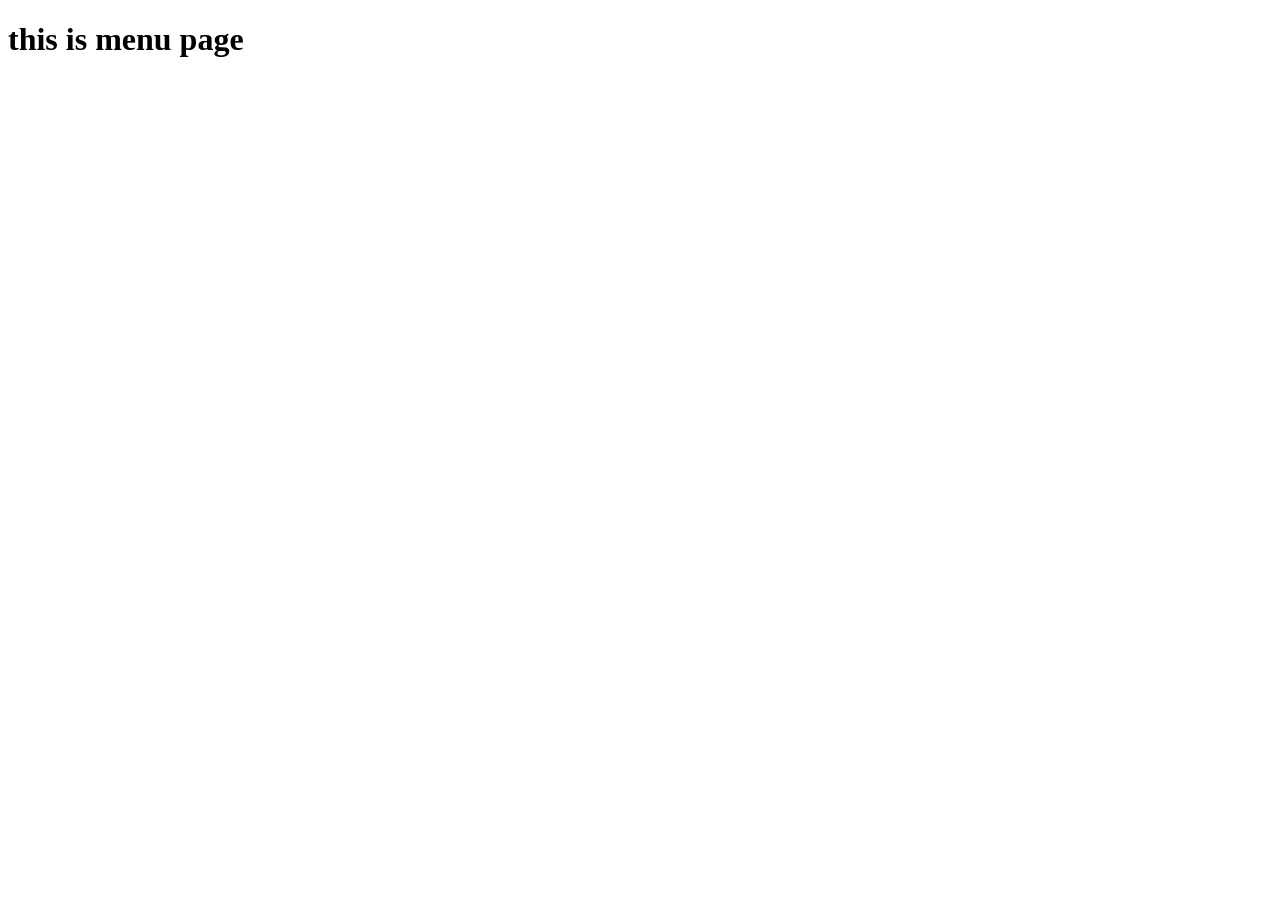
==== menu.html @ 9e11469a "menu file added for test" ====
<!DOCTYPE html>
<html lang="en">
<head>
    <meta charset="UTF-8">
    <meta name="viewport" content="width=device-width, initial-scale=1.0">
    <title>Document</title>
</head>
<body>
    <h1> this is menu page</h1>
</body>
</html>
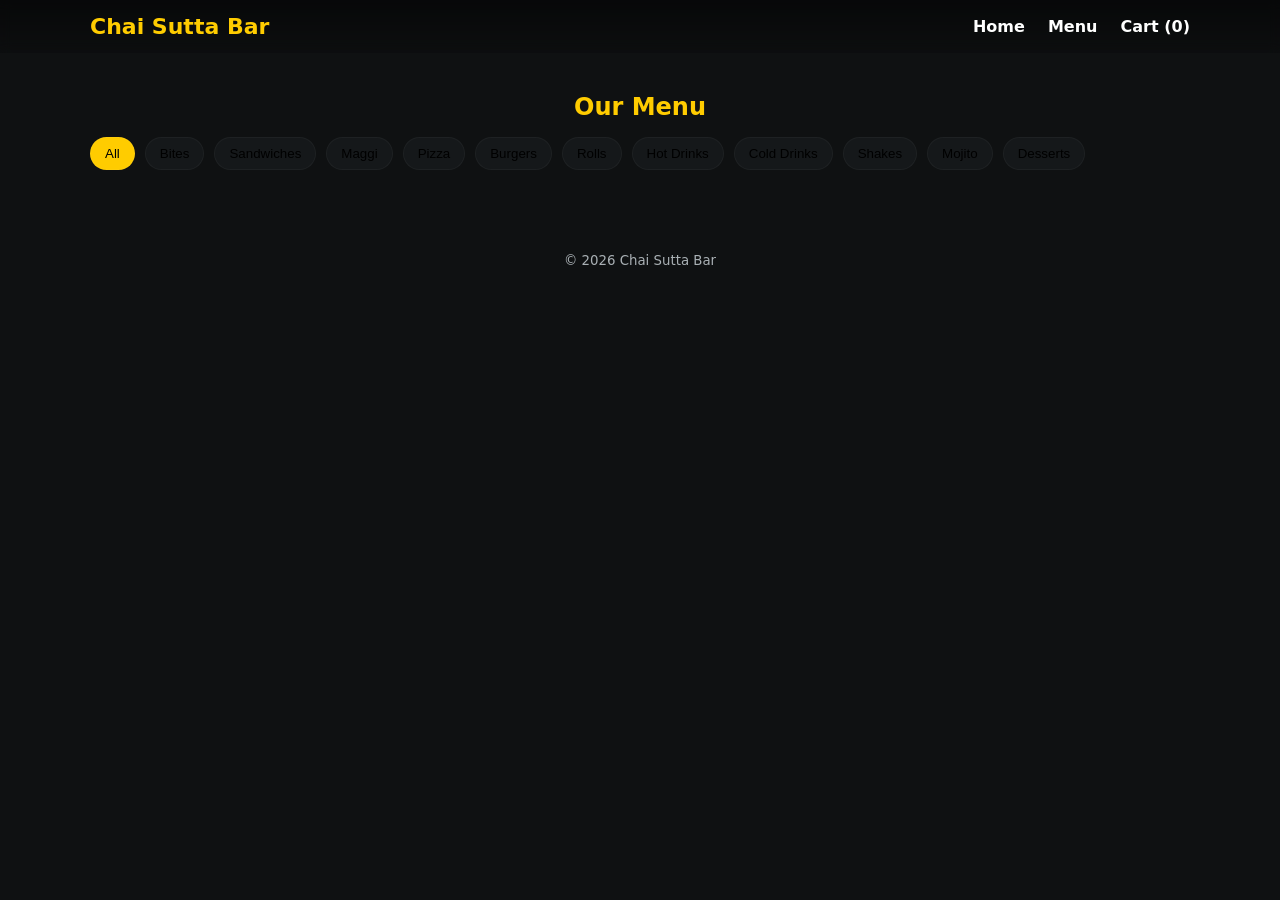
==== commit 69e89c80: ":#	new file:   script.js" ====
--- a/menu.html
+++ b/menu.html
@@ -1,11 +1,54 @@
 <!DOCTYPE html>
 <html lang="en">
 <head>
-    <meta charset="UTF-8">
-    <meta name="viewport" content="width=device-width, initial-scale=1.0">
-    <title>Document</title>
+  <meta charset="utf-8" />
+  <meta name="viewport" content="width=device-width,initial-scale=1" />
+  <title>Chai Sutta Bar — Menu</title>
+  <link rel="stylesheet" href="./style.css" />
 </head>
 <body>
-    <h1> this is menu page</h1>
+  <header class="site-header">
+    <div class="container header-row">
+      <a class="brand" href="index.html">Chai Sutta Bar</a>
+      <nav class="nav">
+        <a href="index.html">Home</a>
+        <a href="menu.html">Menu</a>
+        <a href="checkout.html" class="cart-link">Cart (<span id="cart-count">0</span>)</a>
+      </nav>
+      <button class="mobile-toggle" aria-label="toggle menu">☰</button>
+    </div>
+  </header>
+
+  <main>
+    <section class="container section">
+      <h2 class="section-title">Our Menu</h2>
+
+      <div class="filters" id="filters">
+        <button data-filter="all" class="filter active">All</button>
+        <button data-filter="bites" class="filter">Bites</button>
+        <button data-filter="sandwich" class="filter">Sandwiches</button>
+        <button data-filter="maggi" class="filter">Maggi</button>
+        <button data-filter="pizza" class="filter">Pizza</button>
+        <button data-filter="burger" class="filter">Burgers</button>
+        <button data-filter="roll" class="filter">Rolls</button>
+        <button data-filter="hot" class="filter">Hot Drinks</button>
+        <button data-filter="cold" class="filter">Cold Drinks</button>
+        <button data-filter="shake" class="filter">Shakes</button>
+        <button data-filter="mojito" class="filter">Mojito</button>
+        <button data-filter="dessert" class="filter">Desserts</button>
+      </div>
+
+      <div id="product-grid" class="card-grid"></div>
+    </section>
+  </main>
+
+  <footer class="site-footer">
+    <div class="container">
+      <small>© <span id="year2"></span> Chai Sutta Bar</small>
+    </div>
+  </footer>
+
+  <script src="./script.js"></script>
+  <script>document.getElementById('year2').textContent = new Date().getFullYear();</script>
 </body>
-</html>+</html>
--- a/style.css
+++ b/style.css
@@ -0,0 +1,402 @@
+/* =========================================================
+   BASIC VARIABLES & RESET
+   ========================================================= */
+:root{
+  --bg:#0f1112;
+  --card:#15181a;
+  --muted:#a9b0b4;
+  --accent:#ffcc00;
+  --glass: rgba(255,255,255,0.03);
+  --gap:18px;
+
+  /* new smooth color palette */
+  --accent-dark:#e5b700;
+  --text-light:#e6e6e6;
+  --shadow:0 8px 30px rgba(0,0,0,0.5);
+}
+
+*{ box-sizing:border-box; margin:0; padding:0 }
+html,body{
+  height:100%;
+  font-family:Inter, Poppins, system-ui;
+  background:var(--bg);
+  color:#fff;
+  -webkit-font-smoothing:antialiased;
+}
+
+.container{
+  max-width:1100px;
+  margin:0 auto;
+  padding:0 18px;
+}
+
+/* =========================================================
+   HEADER
+   ========================================================= */
+.site-header{
+  position:sticky;
+  top:0; z-index:1000;
+  backdrop-filter: blur(6px);
+  background:linear-gradient(180deg, rgba(0,0,0,0.5), rgba(0,0,0,0.15));
+  transition:0.4s ease;
+}
+
+.header-row{
+  display:flex;
+  align-items:center;
+  justify-content:space-between;
+  gap:12px;
+  padding:14px 0;
+}
+
+.brand{
+  font-size:22px;
+  font-weight:700;
+  text-decoration:none;
+  color:var(--accent);
+}
+
+.nav a{
+  color:#fff;
+  margin-left:18px;
+  text-decoration:none;
+  font-weight:600;
+  transition:0.25s;
+}
+
+.nav a:hover{ color:var(--accent) }
+
+.mobile-toggle{
+  display:none;
+  font-size:20px;
+  background:none;
+  border:0;
+  color:#fff;
+}
+
+/* =========================================================
+   HERO SECTION
+   ========================================================= */
+.hero{
+  padding:90px 0 60px;
+  text-align:center;
+  background-image:url('https://images.unsplash.com/photo-1541167760496-1628856ab772');
+  background-size:cover;
+  background-position:center;
+  animation:fadein 1.2s ease;
+}
+
+@keyframes fadein{
+  from{opacity:0; transform:translateY(20px)}
+  to{opacity:1; transform:translateY(0)}
+}
+
+.hero-inner h1{
+  font-size:38px;
+  margin-bottom:10px;
+  color:var(--accent);
+  text-shadow:var(--shadow);
+}
+
+.lead{
+  color:var(--muted);
+  font-size:17px;
+  margin-bottom:20px;
+}
+
+.hero-ctas .btn{ margin-right:10px }
+
+/* =========================================================
+   SECTIONS & GRIDS
+   ========================================================= */
+.section{
+  padding:40px 0;
+}
+
+.section.small{
+  padding:26px 0;
+}
+
+.section-title{
+  font-size:24px;
+  color:var(--accent);
+  margin-bottom:16px;
+  text-align:center;
+}
+
+.card-grid{
+  display:grid;
+  grid-template-columns: repeat(auto-fit, minmax(230px,1fr));
+  gap:20px;
+}
+
+/* =========================================================
+   PRODUCT CARD
+   ========================================================= */
+.card{
+  background:linear-gradient(180deg, rgba(255,255,255,0.02), rgba(255,255,255,0));
+  border:1px solid rgba(255,255,255,0.05);
+  border-radius:14px;
+  padding:14px;
+  transition:transform .22s ease, box-shadow .22s ease;
+}
+
+.card:hover{
+  transform:translateY(-8px);
+  box-shadow:0 15px 35px rgba(0,0,0,0.6);
+}
+
+.card img{
+  width:100%;
+  height:160px;
+  object-fit:cover;
+  border-radius:10px;
+}
+
+.card h3{
+  font-size:18px;
+  margin:10px 0 6px;
+}
+
+.card p{
+  color:var(--muted);
+  font-size:15px;
+}
+
+.card-row{
+  margin-top:10px;
+  display:flex;
+  justify-content:space-between;
+  align-items:center;
+}
+
+/* =========================================================
+   BUTTONS
+   ========================================================= */
+.btn{
+  padding:9px 16px;
+  border-radius:999px;
+  background:var(--accent);
+  color:#000;
+  text-decoration:none;
+  font-weight:700;
+  cursor:pointer;
+  border:0;
+  transition:0.25s ease;
+}
+
+.btn:hover{ background:var(--accent-dark) }
+
+.btn-ghost{
+  background:transparent;
+  border:1px solid rgba(255,255,255,0.1);
+  color:#fff;
+}
+
+/* =========================================================
+   FILTERS
+   ========================================================= */
+.filters{
+  display:flex;
+  flex-wrap:wrap;
+  gap:10px;
+  margin-bottom:16px;
+}
+
+.filter{
+  padding:8px 14px;
+  background:var(--card);
+  border-radius:999px;
+  border:1px solid rgba(255,255,255,0.04);
+  cursor:pointer;
+}
+
+.filter.active{
+  background:var(--accent);
+  color:#000;
+}
+
+/* =========================================================
+   CART + CHECKOUT
+   ========================================================= */
+.cart-container{
+  background:var(--card);
+  border-radius:12px;
+  padding:14px;
+}
+
+.cart-item{
+  display:flex;
+  align-items:center;
+  gap:12px;
+  padding:12px 0;
+  border-bottom:1px dashed rgba(255,255,255,0.05);
+}
+
+.cart-item img{
+  width:80px;
+  height:80px;
+  border-radius:10px;
+  object-fit:cover;
+}
+
+.qty-control{
+  display:flex;
+  align-items:center;
+  gap:6px;
+}
+
+.qty-control button{
+  padding:6px 10px;
+  border-radius:7px;
+  background:rgba(255,255,255,0.07);
+  border:0;
+  color:#fff;
+  cursor:pointer;
+}
+
+/* checkout layout */
+.checkout-summary{
+  display:flex;
+  gap:20px;
+  margin-top:18px;
+}
+
+.address-block textarea{
+  width:330px;
+  min-height:100px;
+  background:var(--glass);
+  border:1px solid rgba(255,255,255,0.05);
+  color:#fff;
+  border-radius:10px;
+  padding:10px;
+}
+
+.summary-block{
+  background:var(--card);
+  padding:16px;
+  border-radius:10px;
+  min-width:230px;
+}
+
+/* =========================================================
+   TWO-COL & FOOTER
+   ========================================================= */
+.two-col{
+  display:grid;
+  grid-template-columns:1fr 1fr;
+  gap:20px;
+}
+
+.site-footer{
+  padding:24px 0;
+  text-align:center;
+  color:var(--muted);
+}
+
+/* =========================================================
+   RESPONSIVE
+   ========================================================= */
+@media (max-width:900px){
+  .nav{ display:none }
+  .mobile-toggle{ display:block }
+  
+  .hero-inner h1{ font-size:30px }
+
+  .checkout-summary{
+    flex-direction:column;
+  }
+
+  .two-col{ grid-template-columns:1fr }
+}
+
+@media (max-width:500px){
+  .hero-inner h1{ font-size:24px }
+  .card img{ height:130px }
+}
+
+/* ========== SUCCESS PAGE THEME ========== */
+
+
+/* wrapper */
+.success-wrapper{
+  padding:20px;
+  text-align:center;
+}
+
+/* card */
+.success-card{
+  background:linear-gradient(180deg, rgba(255,255,255,0.05), rgba(255,255,255,0.02));
+  padding:40px 30px;
+  border-radius:18px;
+  border:1px solid rgba(255,255,255,0.06);
+  max-width:420px;
+  margin:auto;
+  animation:fadeUp 0.9s ease;
+}
+
+@keyframes fadeUp{
+  from {opacity:0; transform:translateY(20px);}
+  to {opacity:1; transform:translateY(0);}
+}
+
+/* checkmark icon */
+.icon-container{
+  width:90px;
+  height:90px;
+  margin:0 auto 16px;
+  border-radius:50%;
+  background:rgba(255,255,255,0.08);
+  display:flex;
+  justify-content:center;
+  align-items:center;
+  animation:popIn 0.7s ease;
+}
+
+@keyframes popIn{
+  0% {transform:scale(0); opacity:0;}
+  100% {transform:scale(1); opacity:1;}
+}
+
+.checkmark{
+  width:40px;
+  height:20px;
+  border-left:6px solid var(--accent);
+  border-bottom:6px solid var(--accent);
+  transform:rotate(-45deg);
+}
+
+/* text */
+.success-card h1{
+  margin-top:10px;
+  font-size:26px;
+  color:var(--accent);
+}
+
+.success-card p{
+  color:var(--muted);
+  margin-bottom:22px;
+  line-height:1.5;
+}
+
+/* buttons */
+.btn{
+  display:inline-block;
+  margin:6px;
+  background:var(--accent);
+  color:#000;
+  padding:10px 20px;
+  border-radius:999px;
+  text-decoration:none;
+  font-weight:700;
+  transition:0.25s;
+}
+
+.btn:hover{ background:var(--accent-dark) }
+
+.btn-ghost{
+  background:transparent;
+  border:1px solid rgba(255,255,255,0.15);
+  color:#fff;
+}
+
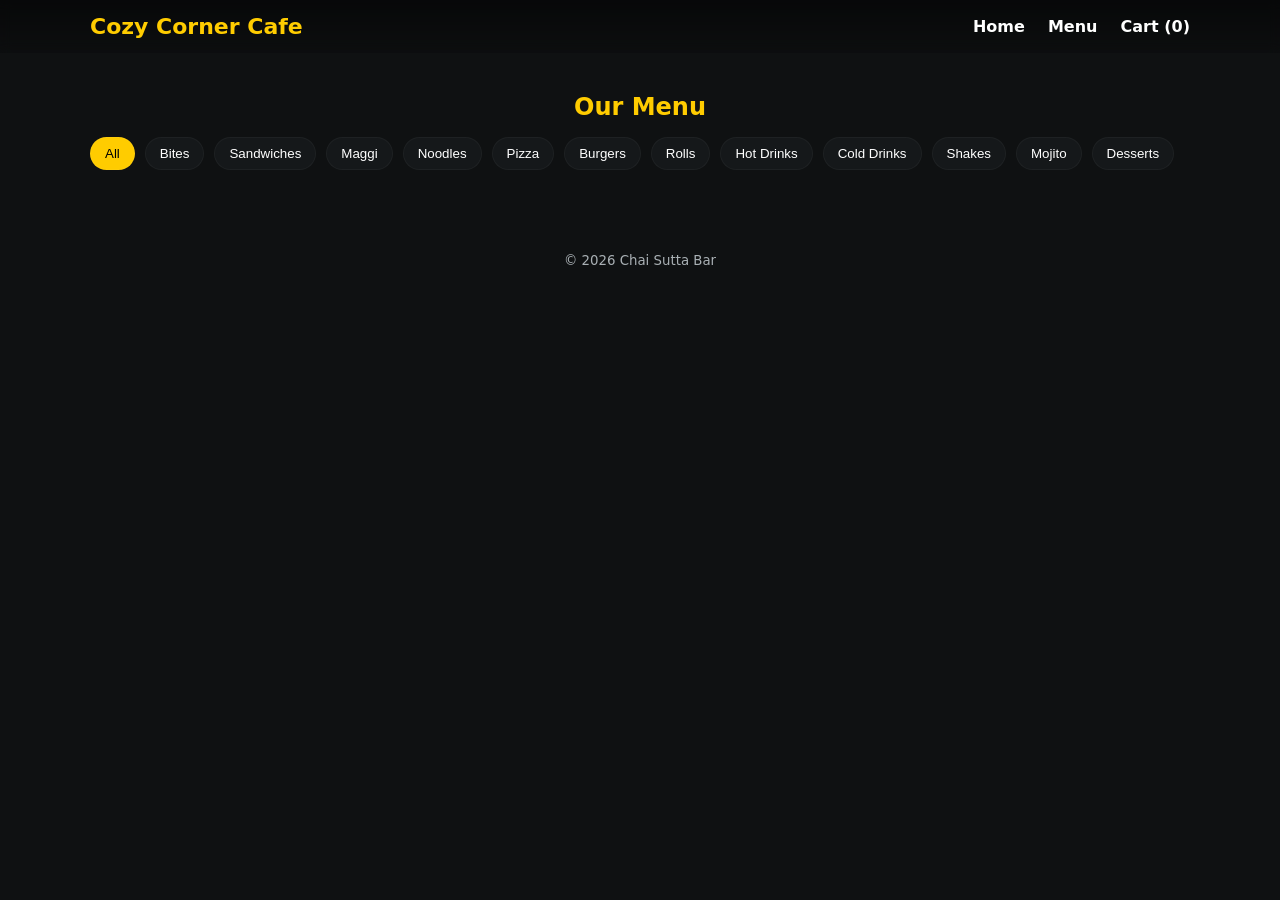
==== commit 867582f6: "add to cart btn fixed" ====
--- a/menu.html
+++ b/menu.html
@@ -9,7 +9,7 @@
 <body>
   <header class="site-header">
     <div class="container header-row">
-      <a class="brand" href="index.html">Chai Sutta Bar</a>
+      <a class="brand" href="index.html">Cozy Corner Cafe</a>
       <nav class="nav">
         <a href="index.html">Home</a>
         <a href="menu.html">Menu</a>
@@ -28,6 +28,7 @@
         <button data-filter="bites" class="filter">Bites</button>
         <button data-filter="sandwich" class="filter">Sandwiches</button>
         <button data-filter="maggi" class="filter">Maggi</button>
+        <button data-filter="Noodles" class="filter">Noodles</button>
         <button data-filter="pizza" class="filter">Pizza</button>
         <button data-filter="burger" class="filter">Burgers</button>
         <button data-filter="roll" class="filter">Rolls</button>
--- a/style.css
+++ b/style.css
@@ -200,7 +200,7 @@
   display:flex;
   flex-wrap:wrap;
   gap:10px;
-  margin-bottom:16px;
+  margin-bottom:16px;  
 }
 
 .filter{
@@ -209,11 +209,33 @@
   border-radius:999px;
   border:1px solid rgba(255,255,255,0.04);
   cursor:pointer;
+  color: white;
 }
 
 .filter.active{
   background:var(--accent);
-  color:#000;
+  color:#000000;
+
+}
+
+.add-btn {
+  padding:8px 14px;
+  background:var(--card);
+  border-radius:999px;
+  border:1px solid rgba(255,255,255,0.04);
+  cursor:pointer;
+  color: white;
+}
+
+.add-btn:hover{
+   background:var(--accent);
+  color:#000000;
+
+}
+
+.add-btn.active {
+  background:var(--accent);
+  color:#000000;
 }
 
 /* =========================================================
